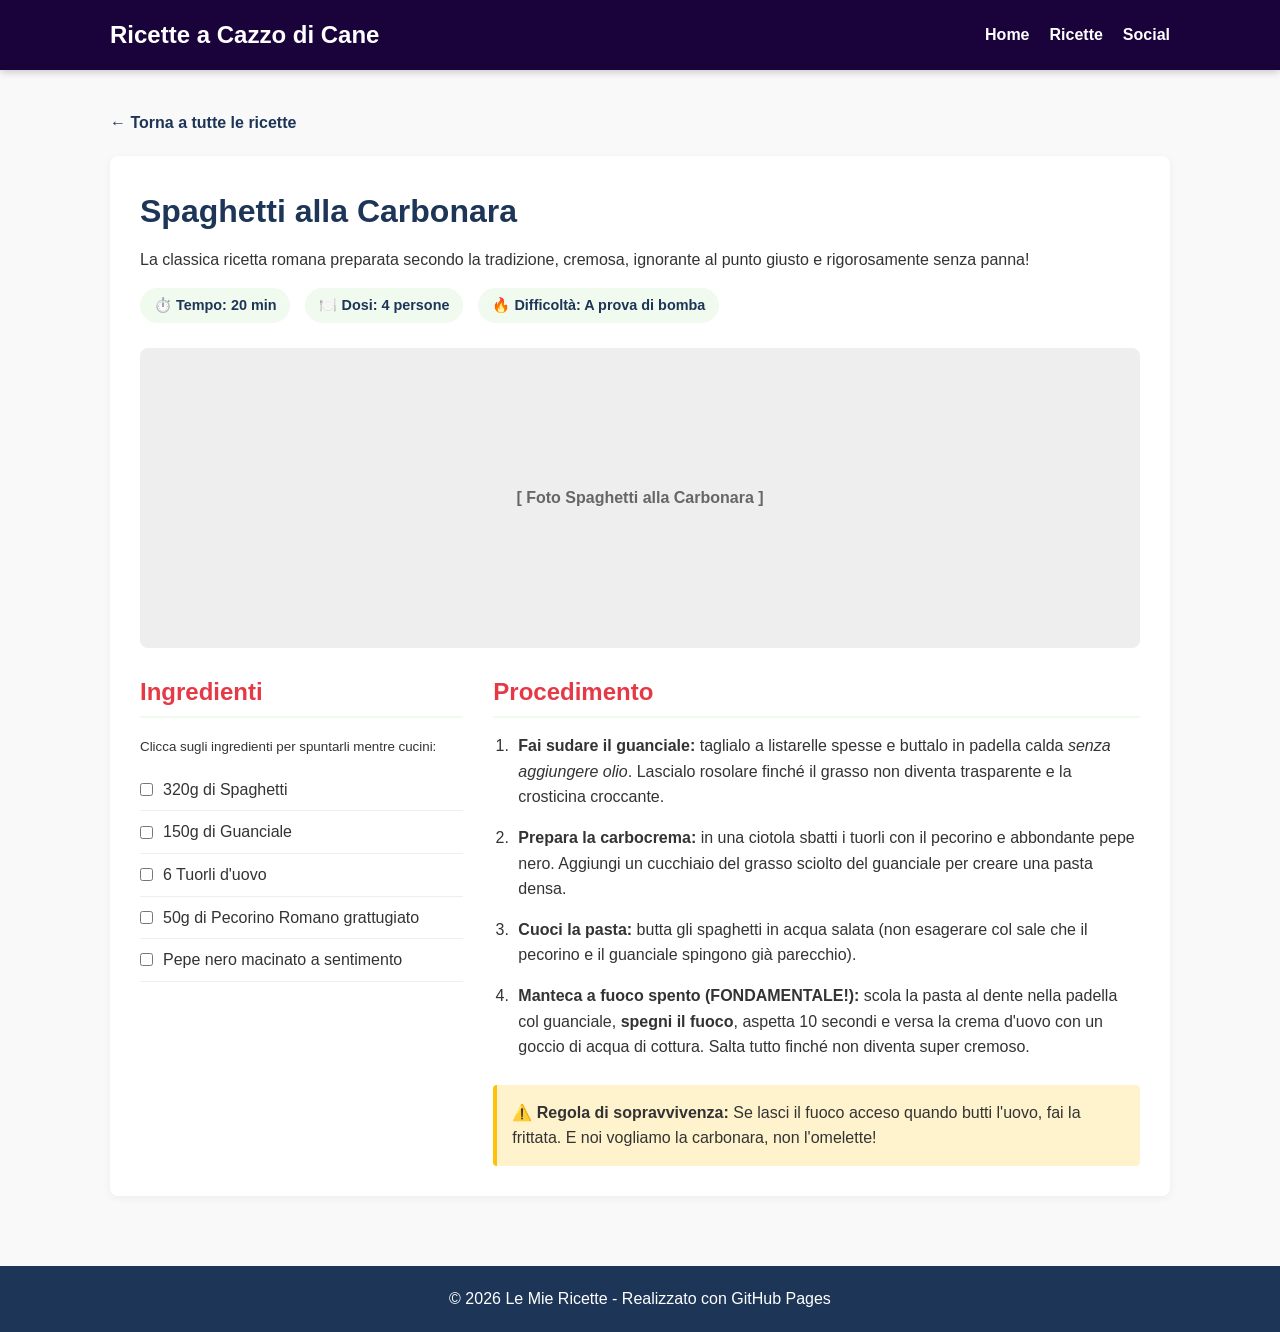
==== ricette/carbonara.html @ 2466bd39 "Create carbonara.html" ====
<!DOCTYPE html>
<html lang="it">
<head>
    <meta charset="UTF-8">
    <meta name="viewport" content="width=device-width, initial-scale=1.0">
    <title>Spaghetti alla Carbonara - Ricette a Cazzo di Cane</title>
    <link rel="stylesheet" href="../style.css">
</head>
<body>

    <header>
        <nav>
            <a href="../index.html" class="logo">Ricette a Cazzo di Cane</a>
            <ul class="nav-links">
                <li><a href="../index.html#home">Home</a></li>
                <li><a href="../index.html#ricette">Ricette</a></li>
                <li><a href="../index.html#social">Social</a></li>
            </ul>
        </nav>
    </header>

    <main class="container">
        <a href="../index.html#ricette" class="back-link">&larr; Torna a tutte le ricette</a>

        <section>
            <h1>Spaghetti alla Carbonara</h1>
            <p>La classica ricetta romana preparata secondo la tradizione, cremosa, ignorante al punto giusto e rigorosamente senza panna!</p>

            <!-- Badge informativi rapidi -->
            <div class="recipe-meta">
                <span class="meta-badge">⏱️ Tempo: 20 min</span>
                <span class="meta-badge">🍽️ Dosi: 4 persone</span>
                <span class="meta-badge">🔥 Difficoltà: A prova di bomba</span>
            </div>

            <!-- Quando avrai una foto vera, sostituisci questo div con: <img src="../img/carbonara.jpg" alt="Carbonara" class="recipe-hero-img"> -->
            <div class="recipe-hero-img">
                [ Foto Spaghetti alla Carbonara ]
            </div>

            <div class="recipe-layout">
                <!-- Colonna Ingredienti (con caselle spuntabili) -->
                <div>
                    <h2>Ingredienti</h2>
                    <p><small>Clicca sugli ingredienti per spuntarli mentre cucini:</small></p>
                    <ul class="ingredients-list">
                        <li><label><input type="checkbox"> <span>320g di Spaghetti</span></label></li>
                        <li><label><input type="checkbox"> <span>150g di Guanciale</span></label></li>
                        <li><label><input type="checkbox"> <span>6 Tuorli d'uovo</span></label></li>
                        <li><label><input type="checkbox"> <span>50g di Pecorino Romano grattugiato</span></label></li>
                        <li><label><input type="checkbox"> <span>Pepe nero macinato a sentimento</span></label></li>
                    </ul>
                </div>

                <!-- Colonna Procedimento -->
                <div>
                    <h2>Procedimento</h2>
                    <ol class="steps-list">
                        <li>
                            <strong>Fai sudare il guanciale:</strong> taglialo a listarelle spesse e buttalo in padella calda <em>senza aggiungere olio</em>. Lascialo rosolare finché il grasso non diventa trasparente e la crosticina croccante.
                        </li>
                        <li>
                            <strong>Prepara la carbocrema:</strong> in una ciotola sbatti i tuorli con il pecorino e abbondante pepe nero. Aggiungi un cucchiaio del grasso sciolto del guanciale per creare una pasta densa.
                        </li>
                        <li>
                            <strong>Cuoci la pasta:</strong> butta gli spaghetti in acqua salata (non esagerare col sale che il pecorino e il guanciale spingono già parecchio).
                        </li>
                        <li>
                            <strong>Manteca a fuoco spento (FONDAMENTALE!):</strong> scola la pasta al dente nella padella col guanciale, <strong>spegni il fuoco</strong>, aspetta 10 secondi e versa la crema d'uovo con un goccio di acqua di cottura. Salta tutto finché non diventa super cremoso.
                        </li>
                    </ol>

                    <div class="chef-note">
                        <strong>⚠️ Regola di sopravvivenza:</strong> Se lasci il fuoco acceso quando butti l'uovo, fai la frittata. E noi vogliamo la carbonara, non l'omelette!
                    </div>
                </div>
            </div>
        </section>
    </main>

    <footer>
        <p>&copy; 2026 Le Mie Ricette - Realizzato con GitHub Pages</p>
    </footer>

</body>
</html>
---- style.css ----
:root {
    --primary-dark: #1a023b;
    --secondary-dark: #1d3557;
    --accent: #e63946;
    --accent-hover: #c1121f;
    --light-bg: #f9f9f9;
    --light-accent: #f1faee;
}

* {
    box-sizing: border-box;
    margin: 0;
    padding: 0;
}

html {
    scroll-behavior: smooth;
}

body {
    font-family: 'Segoe UI', Tahoma, Geneva, Verdana, sans-serif;
    line-height: 1.6;
    color: #333;
    background-color: var(--light-bg);
    display: flex;
    flex-direction: column;
    min-height: 100vh;
}

/* Header e Menu di Navigazione */
header {
    background-color: var(--primary-dark);
    color: white;
    padding: 1rem 0;
    position: sticky;
    top: 0;
    z-index: 1000;
    box-shadow: 0 2px 8px rgba(0,0,0,0.2);
}

nav {
    display: flex;
    justify-content: space-between;
    align-items: center;
    flex-wrap: wrap;
    gap: 15px;
    max-width: 1100px;
    margin: 0 auto;
    padding: 0 20px;
}

.logo {
    font-size: 1.5rem;
    font-weight: bold;
    color: white;
    text-decoration: none;
}

.nav-links {
    list-style: none;
    display: flex;
    gap: 20px;
}

.nav-links a {
    color: white;
    text-decoration: none;
    font-weight: 600;
    transition: color 0.3s;
}

.nav-links a:hover {
    color: var(--light-accent);
    text-decoration: underline;
}

/* Contenitore principale */
main.container {
    max-width: 1100px;
    width: 100%;
    margin: 40px auto;
    padding: 0 20px;
    flex: 1;
}

section {
    background: white;
    padding: 30px;
    margin-bottom: 30px;
    border-radius: 8px;
    box-shadow: 0 2px 8px rgba(0,0,0,0.05);
    scroll-margin-top: 85px;
}

h1 {
    color: var(--secondary-dark);
    font-size: 2rem;
    margin-bottom: 10px;
}

h2 {
    color: var(--accent);
    margin-bottom: 15px;
    border-bottom: 2px solid var(--light-accent);
    padding-bottom: 5px;
}

/* Griglia delle Schede / Ricette (Home) */
.recipes-grid {
    display: grid;
    grid-template-columns: repeat(auto-fill, minmax(280px, 1fr));
    gap: 20px;
    margin-top: 20px;
}

.recipe-card {
    border: 1px solid #ddd;
    border-radius: 8px;
    overflow: hidden;
    transition: transform 0.3s, box-shadow 0.3s;
    background: #fff;
    display: flex;
    flex-direction: column;
}

.recipe-card:hover {
    transform: translateY(-5px);
    box-shadow: 0 5px 15px rgba(0,0,0,0.1);
}

.recipe-img-placeholder,
.recipe-card img {
    width: 100%;
    height: 180px;
    background-color: #eee;
    display: flex;
    align-items: center;
    justify-content: center;
    color: #555;
    font-size: 0.95rem;
    font-weight: 600;
    object-fit: cover;
}

.recipe-content {
    padding: 15px;
    display: flex;
    flex-direction: column;
    flex: 1;
}

.recipe-content h3 {
    margin-bottom: 10px;
    color: var(--secondary-dark);
}

.recipe-content p {
    margin-bottom: 15px;
    flex: 1;
}

.btn {
    display: inline-block;
    align-self: flex-start;
    background-color: var(--accent);
    color: white;
    padding: 8px 15px;
    text-decoration: none;
    border-radius: 4px;
    font-size: 0.9rem;
    font-weight: 600;
    transition: background-color 0.2s;
}

.btn:hover {
    background-color: var(--accent-hover);
}

/* Stili per la Pagina Singola Ricetta */
.back-link {
    display: inline-block;
    margin-bottom: 20px;
    color: var(--secondary-dark);
    text-decoration: none;
    font-weight: 600;
}

.back-link:hover {
    color: var(--accent);
    text-decoration: underline;
}

.recipe-meta {
    display: flex;
    flex-wrap: wrap;
    gap: 15px;
    margin: 15px 0 25px;
}

.meta-badge {
    background-color: var(--light-accent);
    color: var(--secondary-dark);
    padding: 6px 14px;
    border-radius: 20px;
    font-size: 0.9rem;
    font-weight: 600;
}

.recipe-hero-img {
    width: 100%;
    height: 300px;
    background-color: #eee;
    border-radius: 8px;
    display: flex;
    align-items: center;
    justify-content: center;
    color: #666;
    font-weight: bold;
    margin-bottom: 25px;
    object-fit: cover;
}

.recipe-layout {
    display: grid;
    grid-template-columns: 1fr 2fr;
    gap: 30px;
    margin-top: 20px;
}

@media (max-width: 768px) {
    .recipe-layout {
        grid-template-columns: 1fr;
    }
}

/* Lista ingredienti con spunta */
.ingredients-list {
    list-style: none;
    margin-top: 10px;
}

.ingredients-list li {
    padding: 8px 0;
    border-bottom: 1px solid #eee;
}

.ingredients-list label {
    display: flex;
    align-items: center;
    gap: 10px;
    cursor: pointer;
}

.ingredients-list input[type="checkbox"]:checked + span {
    text-decoration: line-through;
    color: #999;
}

/* Passaggi del procedimento */
.steps-list {
    padding-left: 20px;
    margin-top: 10px;
}

.steps-list li {
    margin-bottom: 15px;
    padding-left: 5px;
}

.chef-note {
    background-color: #fff3cd;
    border-left: 4px solid #ffc107;
    padding: 15px;
    border-radius: 4px;
    margin-top: 25px;
}

/* Sezione Social */
.social-links {
    display: flex;
    flex-wrap: wrap;
    gap: 15px;
    margin-top: 15px;
}

.social-btn {
    padding: 10px 20px;
    border-radius: 5px;
    text-decoration: none;
    color: white;
    font-weight: bold;
    transition: opacity 0.2s, transform 0.2s;
}

.social-btn:hover {
    opacity: 0.9;
    transform: translateY(-2px);
}

.instagram { background-color: #e1306c; }

/* Footer */
footer {
    text-align: center;
    padding: 20px;
    background-color: var(--secondary-dark);
    color: white;
    margin-top: auto;
}
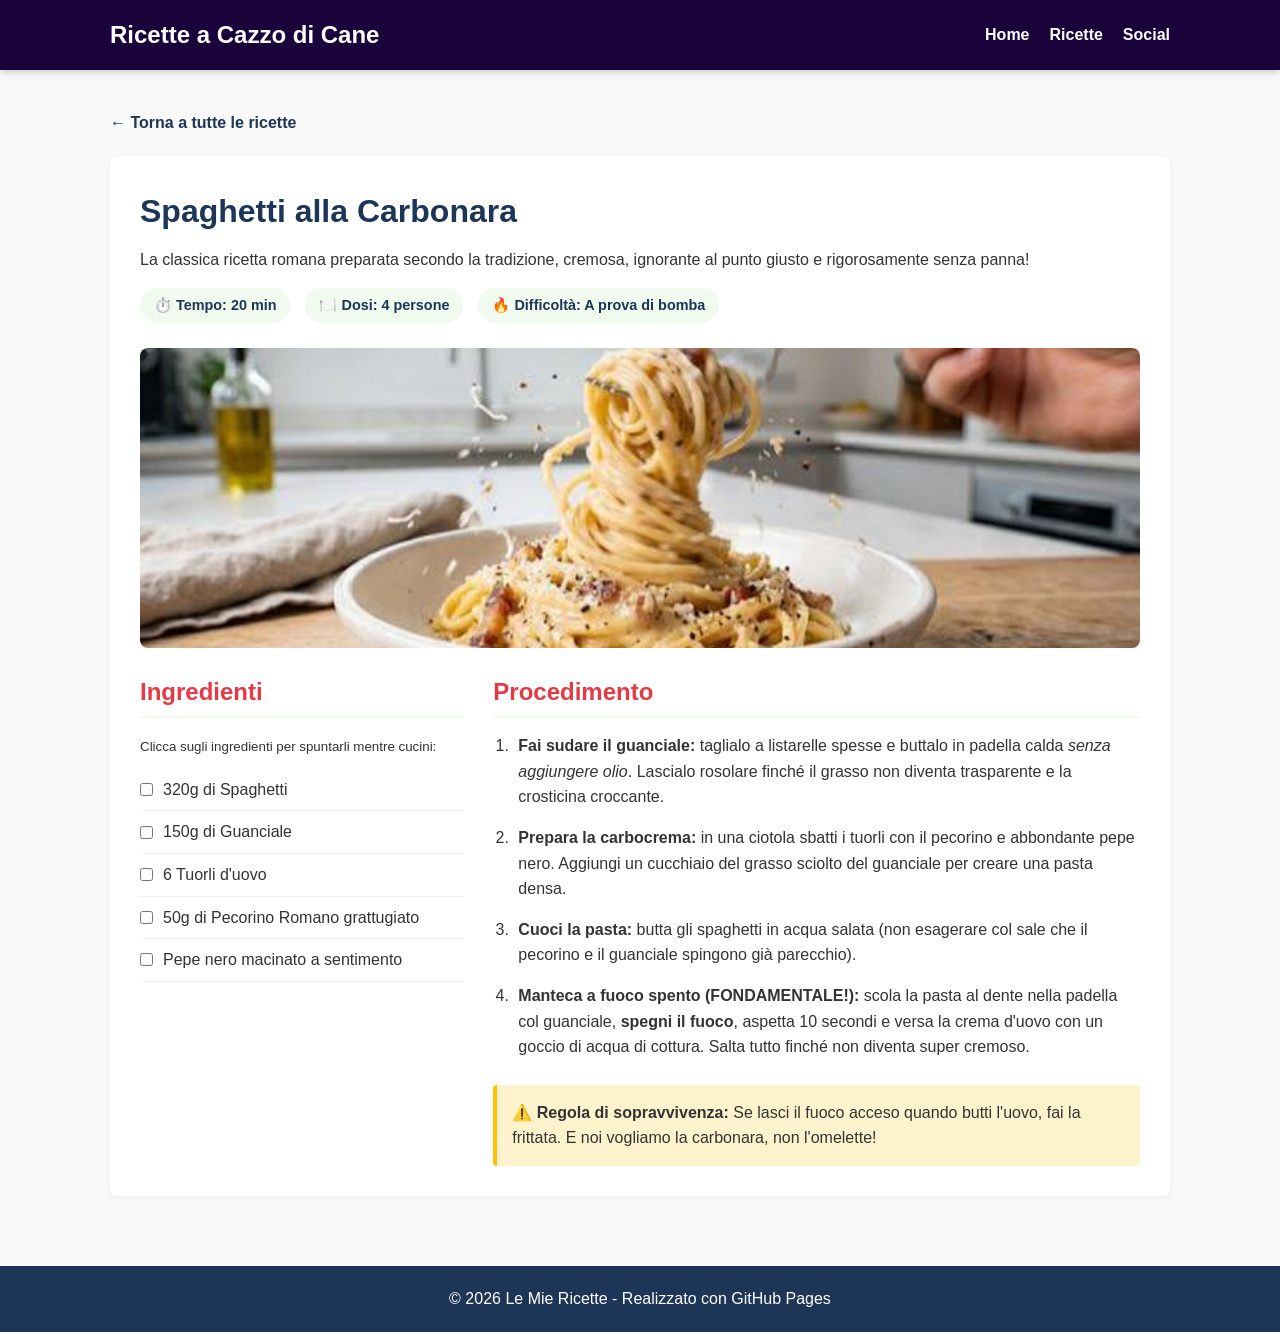
==== commit cd7007ed: "Update carbonara.html" ====
--- a/ricette/carbonara.html
+++ b/ricette/carbonara.html
@@ -34,9 +34,7 @@
             </div>
 
             <!-- Quando avrai una foto vera, sostituisci questo div con: <img src="../img/carbonara.jpg" alt="Carbonara" class="recipe-hero-img"> -->
-            <div class="recipe-hero-img">
-                [ Foto Spaghetti alla Carbonara ]
-            </div>
+           <img src="../img/carbonara.jpg" alt="Spaghetti alla Carbonara" class="recipe-hero-img">
 
             <div class="recipe-layout">
                 <!-- Colonna Ingredienti (con caselle spuntabili) -->
--- a/style.css
+++ b/style.css
@@ -128,7 +128,12 @@
     box-shadow: 0 5px 15px rgba(0,0,0,0.1);
 }
 
-.recipe-img-placeholder,
+.recipe-img-placeholder{
+    width: 100%;
+    height: 180px;
+    object-fit: cover; /* Rende il ritaglio della foto proporzionato */
+    display: block;
+}
 .recipe-card img {
     width: 100%;
     height: 180px;
